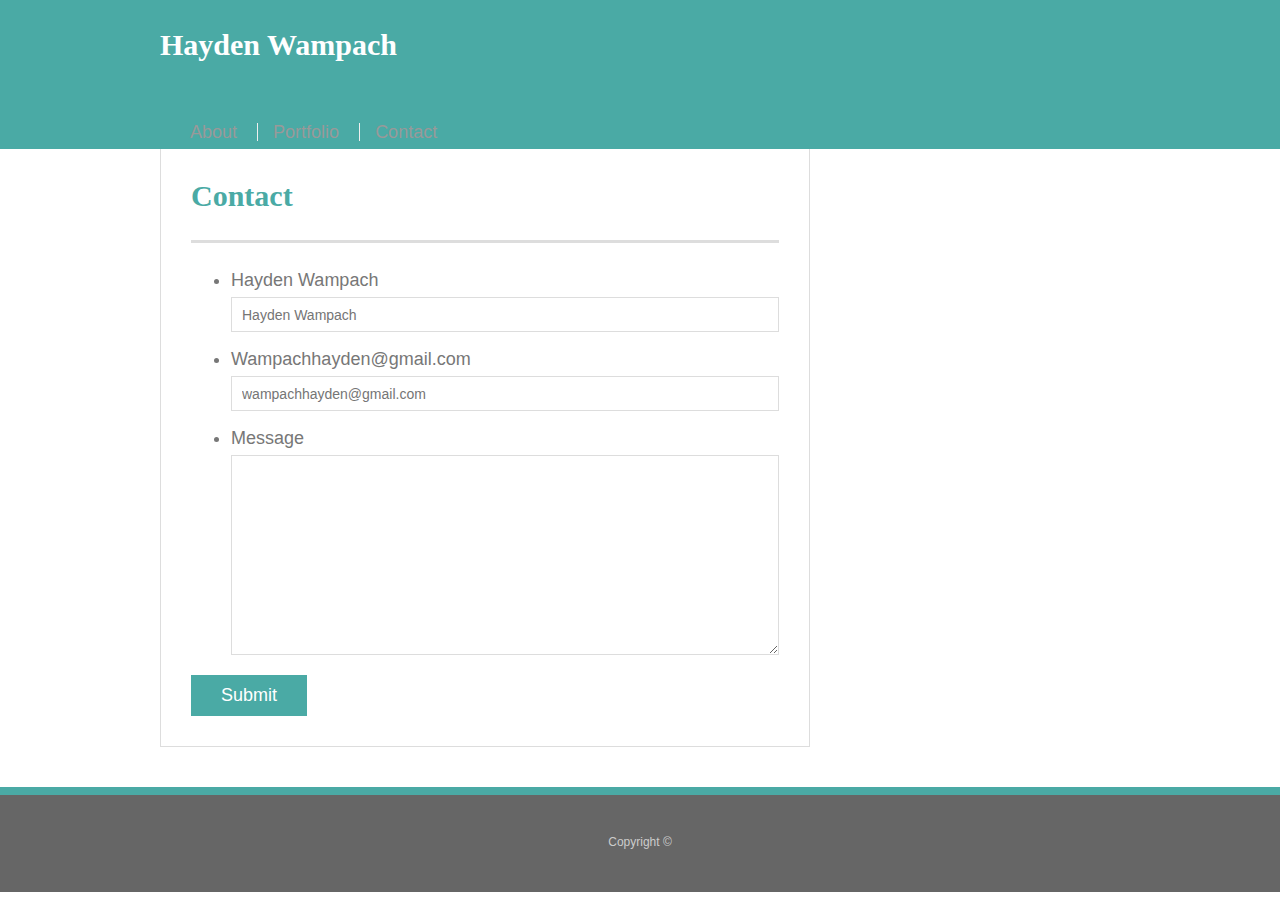
==== contact.html @ 71a44215 "adding html docs to repo from basic portfolio actual" ====
<!doctype html>
<html lang="en-us">

<head>
  <meta charset="UTF-8">
  <title>Contact | Hayden Wampach</title>
  <link rel="stylesheet" type="text/css" href="style.css">
</head>

<body>

  <header id="masthead">
    <div class="container">
      <a href="index.html" id="logo">Hayden Wampach</a>
      <nav>
        <a href="index.html">About</a>
        <a href="portfolio.html">Portfolio</a>
        <a href="contact.html">Contact</a>
      </nav>
    </div>
  </header>

  <div id="main-container" class="container">
    <section class="main-section">
      <h1>Contact</h1>

      <form id="contact-form">
        <ul>
          <li>
            <label for="name">Hayden Wampach</label>
            <input type="text" id="name" name="name" placeholder="Hayden Wampach" required="required">
          </li>
          <li>
            <label for="email">Wampachhayden@gmail.com</label>
            <input type="email" id="email" name="email" placeholder="wampachhayden@gmail.com" required="required">
          </li>
          <li>
            <label for="message">Message</label>
            <textarea id="message" name="message" required="required"></textarea>
          </li>
        </ul>
        <input type="submit">
      </form>

    </section>

  </div>

  <footer>
    <div class="container">
      Copyright &copy; 
    </div>
  </footer>
</body>

</html>
---- style.css ----
body {
  font-family: Arial, "Helvetica Neue", Helvetica, sans-serif;
  font-size: 18px;
  line-height: 34px;
  color: #777;
  background: url("../images/concrete_seamless.png");
}

* {
  box-sizing: border-box;
  margin: 0;
}

/* sticky footer styling */

/* https://css-tricks.com/snippets/css/sticky-footer/ */

html,
body {
  height: 100%;
}

.wrapper {
  height: auto !important;
  height: 100%;
  min-height: 100%;
  margin: 0 auto -105px;
}

footer,
.push {
  height: 105px;
}

/* end sticky footer styling */

/* start hover styling */

#logo:hover,
input[type=submit]:hover {
  background: #5e7f7e;
}

nav a:hover {
  color: #5e7f7e;
}

.social:hover {
  cursor: pointer;
  opacity: 0.8;
}

/* end hover styling */

/* general styling */

.container {
  width: 100%;
  max-width: 960px;
  margin: 0 auto;
  clear: both;
}

h1,
h2,
h3,
p {
  margin-bottom: 20px;
}

p:last-child {
  margin-bottom: 0;
}

h1,
h2,
h3 {
  font-family: Georgia, Times, "Times New Roman", serif;
  font-weight: 700;
  color: #4aaaa5;
}

h1 {
  padding-bottom: 20px;
  font-size: 30px;
  line-height: 49px;
  border-bottom: 3px solid #ddd;
  margin-top: 10px;
}

h2,
h3 {
  font-size: 22px;
}

/* header */

#masthead {
  position: fixed;
  z-index: 99;
  width: 100%;
  overflow: auto;
  color: #fff;
  background: #4aaaa5;
  
}

#logo {
  float: Center;
  width: 250px;
  height: 90px;
  font-family: Georgia, Times, "Times New Roman", serif;
  font-size: 30px;
  font-weight: 700;
  line-height: 90px;
  color: #fff;
  text-align: center;
  text-decoration: none;
  background: #4aaaa5;
}

nav {
  margin-top: 25px;
}

nav a {
  display: inline-block;
  padding-left: 15px;
  margin-left: 15px;
  line-height: 18px;
  color: #999;
  text-decoration: none;
  border-left: 1px solid #efefef;
}

nav a:first-child {
  border-left: 0 none;
}

/* footer */

footer {
  padding: 30px 0;
  clear: both;
  font-size: 12px;
  color: #fff;
  color: #ccc;
  text-align: center;
  background: #666;
  border-top: 8px solid #4aaaa5;
}

/* sidebar */

.sidebar {
  float: right;
  width: 100%;
  max-width: 270px;
  padding: 30px;
  margin-bottom: 20px;
  background: #fff;
  border: 1px solid #ddd;
}

h3,
.sidebar h2 {
  padding-bottom: 20px;
  margin-bottom: 15px;
  line-height: 22px;
  border-bottom: 2px solid #eee;
}

.social {
  width: 62px;
  height: 62px;
  margin-top: 8px;
  margin-right: 5px;
}

.social:last-child {
  margin-right: 0;
}

/* main */

#main-container {
  padding-top: 130px;
}

.main-section {
  float: left;
  width: 100%;
  max-width: 650px;
  padding: 30px;
  margin: 0 0 40px;
  background: #fff;
  border: 1px solid #ddd;
}

/* contact page */

#contact-form ul {
  margin-bottom: 20px;
}

#contact-form li {
  margin-bottom: 10px;
}

label,
input[type=text],
input[type=email],
textarea {
  display: block;
  width: 100%;
}

input[type=text],
input[type=email],
textarea {
  height: 35px;
  padding: 0 10px;
  font-size: 14px;
  border: 1px solid #ddd;
}

textarea {
  height: 200px;
}

input[type=submit] {
  padding: 10px 30px;
  font-size: 18px;
  color: #fff;
  cursor: pointer;
  background: #4aaaa5;
  border: 0 none;
}
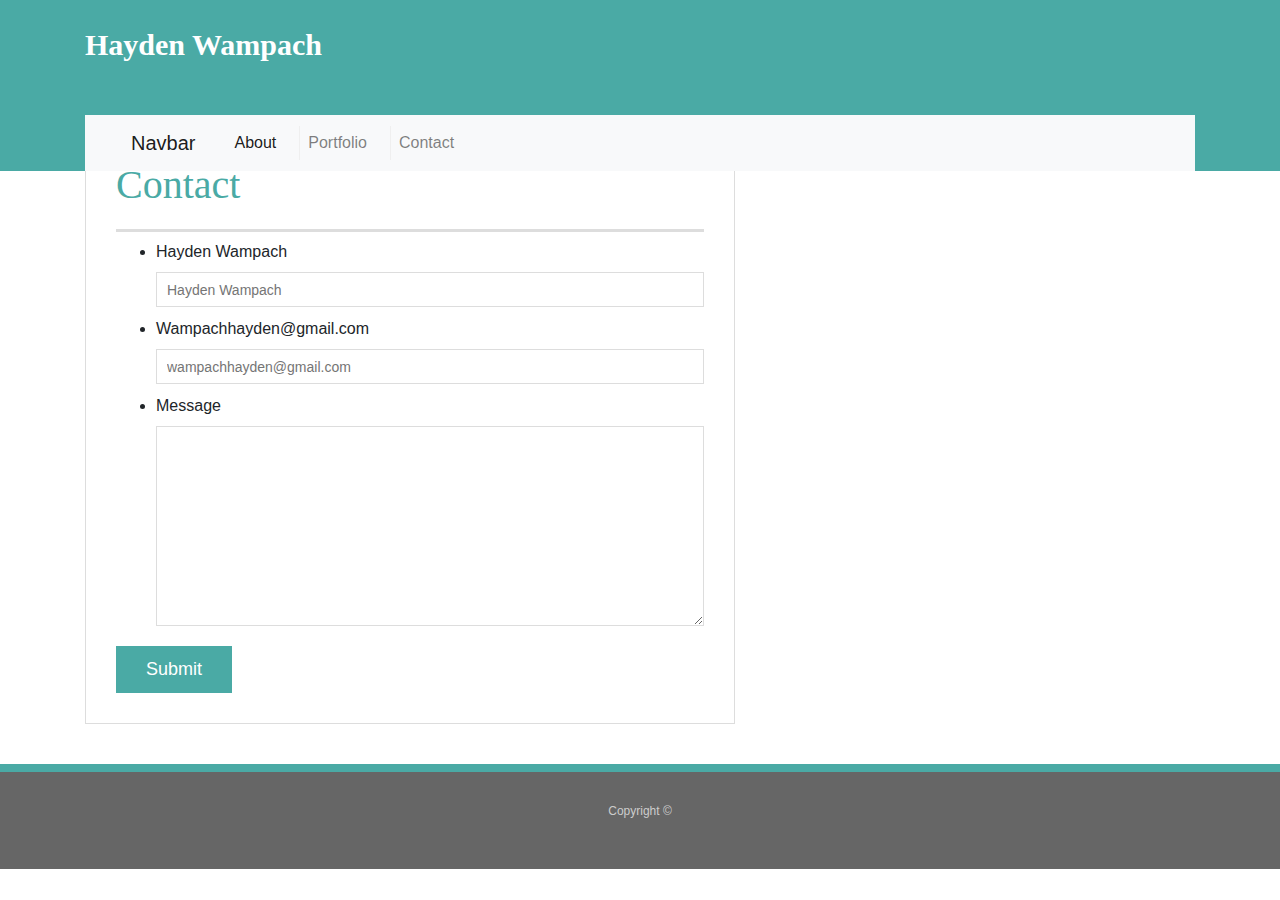
==== commit fd64ef88: "adding media queries to css file" ====
--- a/contact.html
+++ b/contact.html
@@ -5,6 +5,7 @@
   <meta charset="UTF-8">
   <title>Contact | Hayden Wampach</title>
   <link rel="stylesheet" type="text/css" href="style.css">
+  <link rel="stylesheet" href="https://stackpath.bootstrapcdn.com/bootstrap/4.3.1/css/bootstrap.min.css" integrity="sha384-ggOyR0iXCbMQv3Xipma34MD+dH/1fQ784/j6cY/iJTQUOhcWr7x9JvoRxT2MZw1T" crossorigin="anonymous">
 </head>
 
 <body>
@@ -12,10 +13,18 @@
   <header id="masthead">
     <div class="container">
       <a href="index.html" id="logo">Hayden Wampach</a>
-      <nav>
-        <a href="index.html">About</a>
-        <a href="portfolio.html">Portfolio</a>
-        <a href="contact.html">Contact</a>
+      <nav class="navbar navbar-expand-lg navbar-light bg-light">
+        <a class="navbar-brand" href="#">Navbar</a>
+        <button class="navbar-toggler" type="button" data-toggle="collapse" data-target="#navbarNavAltMarkup" aria-controls="navbarNavAltMarkup" aria-expanded="false" aria-label="Toggle navigation">
+          <span class="navbar-toggler-icon"></span>
+        </button>
+        <div class="collapse navbar-collapse" id="navbarNavAltMarkup">
+          <div class="navbar-nav">
+            <a class="nav-item nav-link active" href="index.html">About <span class="sr-only">(current)</span></a>
+            <a class="nav-item nav-link" href="portfolio.html">Portfolio</a>
+            <a class="nav-item nav-link" href="Contact.html">Contact</a>
+          </div>
+        </div>
       </nav>
     </div>
   </header>
--- a/style.css
+++ b/style.css
@@ -236,3 +236,21 @@
   background: #4aaaa5;
   border: 0 none;
 }
+
+@media only screen and (max-width: 980px) {
+  /* For mobile phones: */
+  [class*="container"] {
+    width: 100%;
+  }
+
+@media screen and (max-width: 768px) {
+  /* For mobile phones: */
+  [class*="container"] {
+    width: 100%;
+  }
+
+  @media only screen and (max-width: 640px) {
+    /* For mobile phones: */
+    [class*="container"] {
+      width: 100%;
+    }